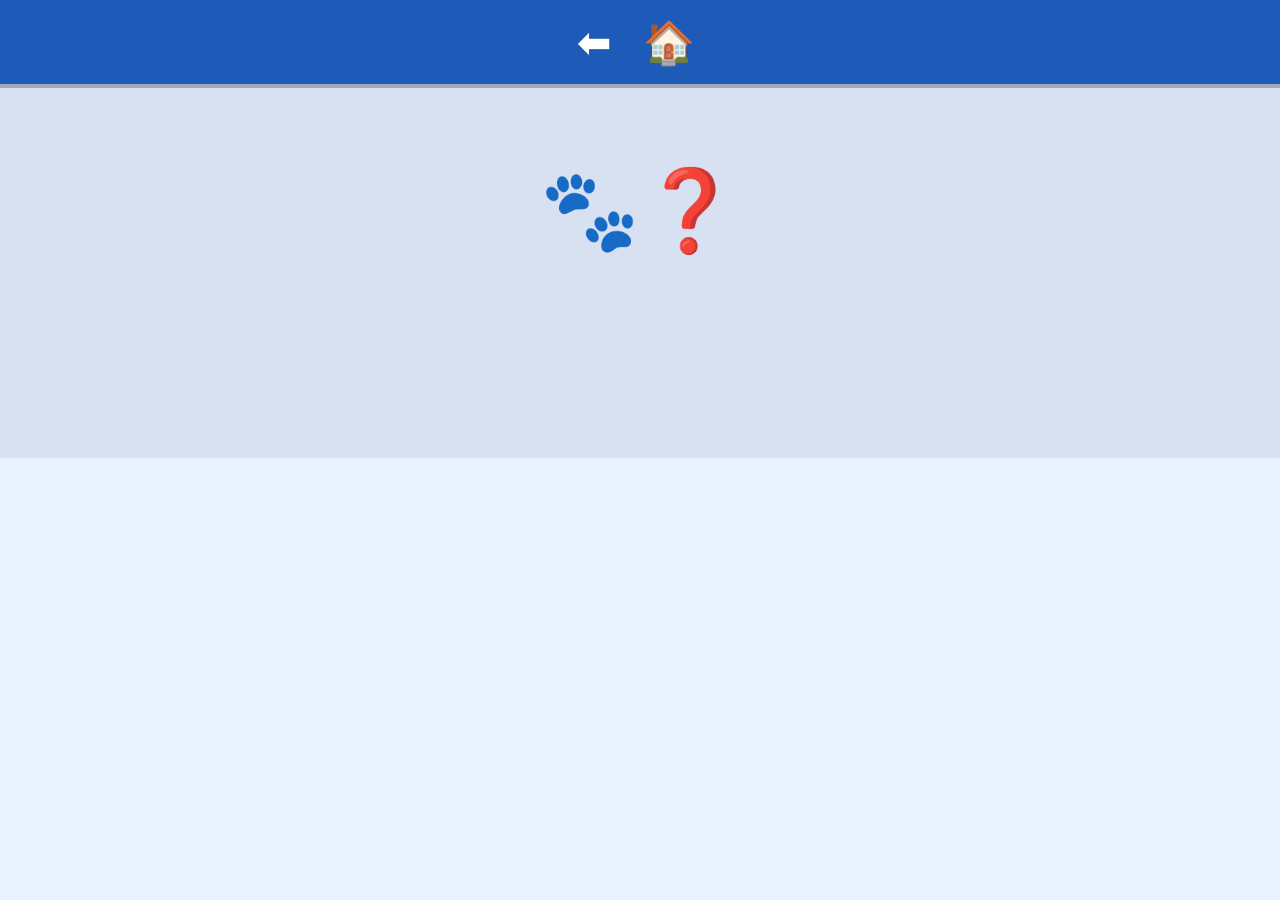
==== dog.html @ b314090e "first commit" ====
<!DOCTYPE html>
<html lang="de">
<head>
  <meta charset="utf-8">
  <meta name="viewport" content="width=device-width, initial-scale=1, viewport-fit=cover">
  <title>Paw Patrol</title>
  <link rel="stylesheet" href="css/style.css">
</head>
<body class="detail">
  <a id="back" class="back" href="index.html" aria-label="Zurück">⬅️ 🏠</a>
  <main id="page"></main>
  <script src="js/dogs.js"></script>
  <script src="js/detail.js"></script>
</body>
</html>
---- css/style.css ----
* { box-sizing: border-box; -webkit-tap-highlight-color: transparent; }

html, body {
  margin: 0;
  min-height: 100%;
  font-family: "Comic Sans MS", "Chalkboard SE", "Trebuchet MS", system-ui, sans-serif;
  background: #e8f3ff;
  color: #1b1b1b;
}

/* ---------- Startseite ---------- */
.title {
  text-align: center;
  font-size: clamp(1.8rem, 7vw, 3rem);
  font-weight: 800;
  padding: 16px 8px 4px;
  color: #1e5bb8;
}

.tiles {
  display: grid;
  grid-template-columns: repeat(2, 1fr);
  gap: 14px;
  padding: 12px 14px calc(20px + env(safe-area-inset-bottom));
  max-width: 900px;
  margin: 0 auto;
}
@media (min-width: 700px) {
  .tiles { grid-template-columns: repeat(3, 1fr); gap: 20px; }
}

.tile {
  display: flex;
  flex-direction: column;
  align-items: center;
  justify-content: center;
  gap: 8px;
  padding: 14px 8px 12px;
  background: var(--c);
  border-radius: 28px;
  text-decoration: none;
  color: #fff;
  box-shadow: 0 6px 0 rgba(0, 0, 0, .25);
  transition: transform .1s, box-shadow .1s;
}
.tile:active { transform: translateY(5px); box-shadow: 0 1px 0 rgba(0, 0, 0, .25); }
.tile-img {
  width: 100%;
  max-width: 190px;
  aspect-ratio: 1;
  background: #ffffffd9;
  border-radius: 50%;
  display: block;
  padding: 6px;
}
.tile-img svg { width: 100%; height: 100%; display: block; }
.tile-name {
  font-size: clamp(1.3rem, 5.5vw, 2rem);
  font-weight: 800;
  text-shadow: 0 2px 0 rgba(0, 0, 0, .25);
}

/* ---------- Detailseite ---------- */
body.detail {
  --c: #1e5bb8;
  background: color-mix(in srgb, var(--c) 18%, white);
  padding-bottom: calc(120px + env(safe-area-inset-bottom));
}

.back {
  display: flex;
  align-items: center;
  justify-content: center;
  position: sticky;
  top: 0;
  z-index: 10;
  height: 84px;
  margin: 0;
  width: 100%;
  background: var(--c);
  color: #fff;
  font-size: 2.6rem;
  font-weight: 800;
  text-decoration: none;
  letter-spacing: .2em;
  box-shadow: 0 4px 0 rgba(0, 0, 0, .25);
  padding-top: env(safe-area-inset-top);
}
.back:active { filter: brightness(.9); }
.back-bottom {
  position: relative;
  max-width: 600px;
  margin: 24px auto 0;
  border-radius: 28px;
  width: calc(100% - 28px);
}

main#page { max-width: 640px; margin: 0 auto; padding: 0 14px; }

.dog-name {
  text-align: center;
  font-size: clamp(2.4rem, 12vw, 4rem);
  margin: 14px 0 0;
  color: var(--c);
  text-shadow: 0 2px 0 rgba(0, 0, 0, .15);
}
.dog-job {
  text-align: center;
  font-size: clamp(1.4rem, 6vw, 2rem);
  margin: 4px 0 14px;
  font-weight: 700;
}

.gallery { margin-bottom: 18px; }
.slides {
  display: flex;
  overflow-x: auto;
  scroll-snap-type: x mandatory;
  -webkit-overflow-scrolling: touch;
  border-radius: 28px;
  box-shadow: 0 6px 0 rgba(0, 0, 0, .2);
  scrollbar-width: none;
}
.slides::-webkit-scrollbar { display: none; }
.slide {
  flex: 0 0 100%;
  scroll-snap-align: center;
  aspect-ratio: 1;
  display: flex;
  align-items: center;
  justify-content: center;
  background: var(--c);
  gap: 12px;
}
.slide.face svg { width: 80%; height: 80%; background: #ffffffd9; border-radius: 50%; padding: 4%; }
.slide.emoji span { font-size: clamp(5rem, 28vw, 9rem); line-height: 1; }
.slide.photo { background: #fff; }
.slide.photo img { width: 100%; height: 100%; object-fit: contain; }

.dots { display: flex; justify-content: center; gap: 10px; margin-top: 14px; }
.dot { width: 14px; height: 14px; border-radius: 50%; background: #00000033; }
.dot.active { background: var(--c); transform: scale(1.3); }

.facts {
  display: grid;
  grid-template-columns: repeat(2, 1fr);
  gap: 12px;
}
.fact {
  background: #fff;
  border: 4px solid var(--c);
  border-radius: 24px;
  padding: 12px 6px;
  text-align: center;
  display: flex;
  flex-direction: column;
  align-items: center;
  gap: 4px;
}
.fact-icon { font-size: clamp(3rem, 14vw, 4.5rem); line-height: 1.1; }
.fact-text { font-size: clamp(1rem, 4.2vw, 1.3rem); font-weight: 700; }
.notfound { text-align: center; font-size: 5rem; }
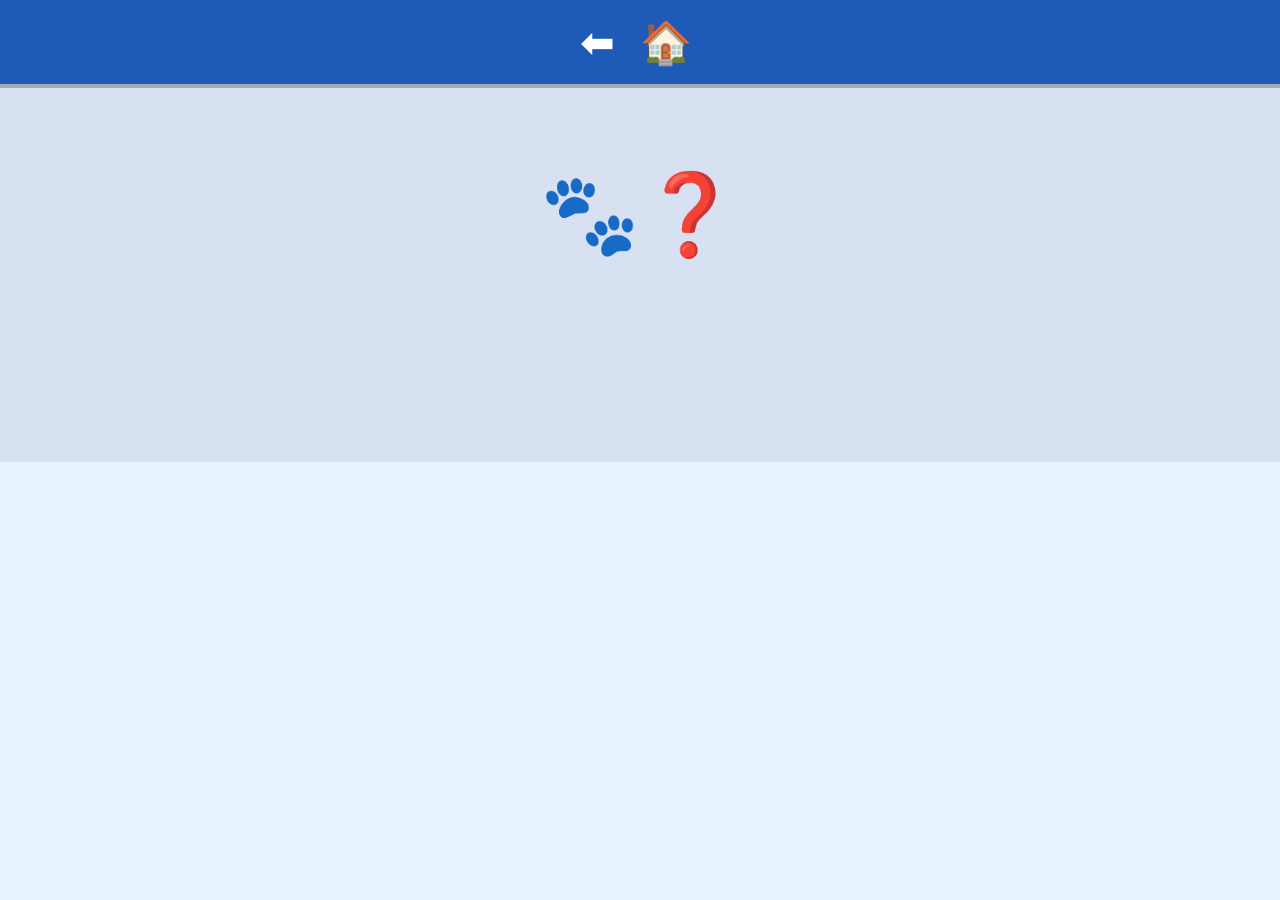
==== commit 99c93668: "use images instead of svg on home page" ====
--- a/dog.html
+++ b/dog.html
@@ -4,6 +4,9 @@
   <meta charset="utf-8">
   <meta name="viewport" content="width=device-width, initial-scale=1, viewport-fit=cover">
   <title>Paw Patrol</title>
+  <link rel="preconnect" href="https://fonts.googleapis.com">
+  <link rel="preconnect" href="https://fonts.gstatic.com" crossorigin>
+  <link rel="stylesheet" href="https://fonts.googleapis.com/css2?family=Inter:wght@400;700;800&display=swap">
   <link rel="stylesheet" href="css/style.css">
 </head>
 <body class="detail">
--- a/css/style.css
+++ b/css/style.css
@@ -3,7 +3,7 @@
 html, body {
   margin: 0;
   min-height: 100%;
-  font-family: "Comic Sans MS", "Chalkboard SE", "Trebuchet MS", system-ui, sans-serif;
+  font-family: "Inter", system-ui, -apple-system, "Segoe UI", Roboto, "Helvetica Neue", Arial, sans-serif;
   background: #e8f3ff;
   color: #1b1b1b;
 }
@@ -54,6 +54,7 @@
   padding: 6px;
 }
 .tile-img svg { width: 100%; height: 100%; display: block; }
+.tile-img img { width: 100%; height: 100%; display: block; object-fit: cover; border-radius: 50%; }
 .tile-name {
   font-size: clamp(1.3rem, 5.5vw, 2rem);
   font-weight: 800;
@@ -132,6 +133,7 @@
   background: var(--c);
   gap: 12px;
 }
+.slide.face img { width: 80%; height: 80%; object-fit: cover; border-radius: 50%; }
 .slide.face svg { width: 80%; height: 80%; background: #ffffffd9; border-radius: 50%; padding: 4%; }
 .slide.emoji span { font-size: clamp(5rem, 28vw, 9rem); line-height: 1; }
 .slide.photo { background: #fff; }
